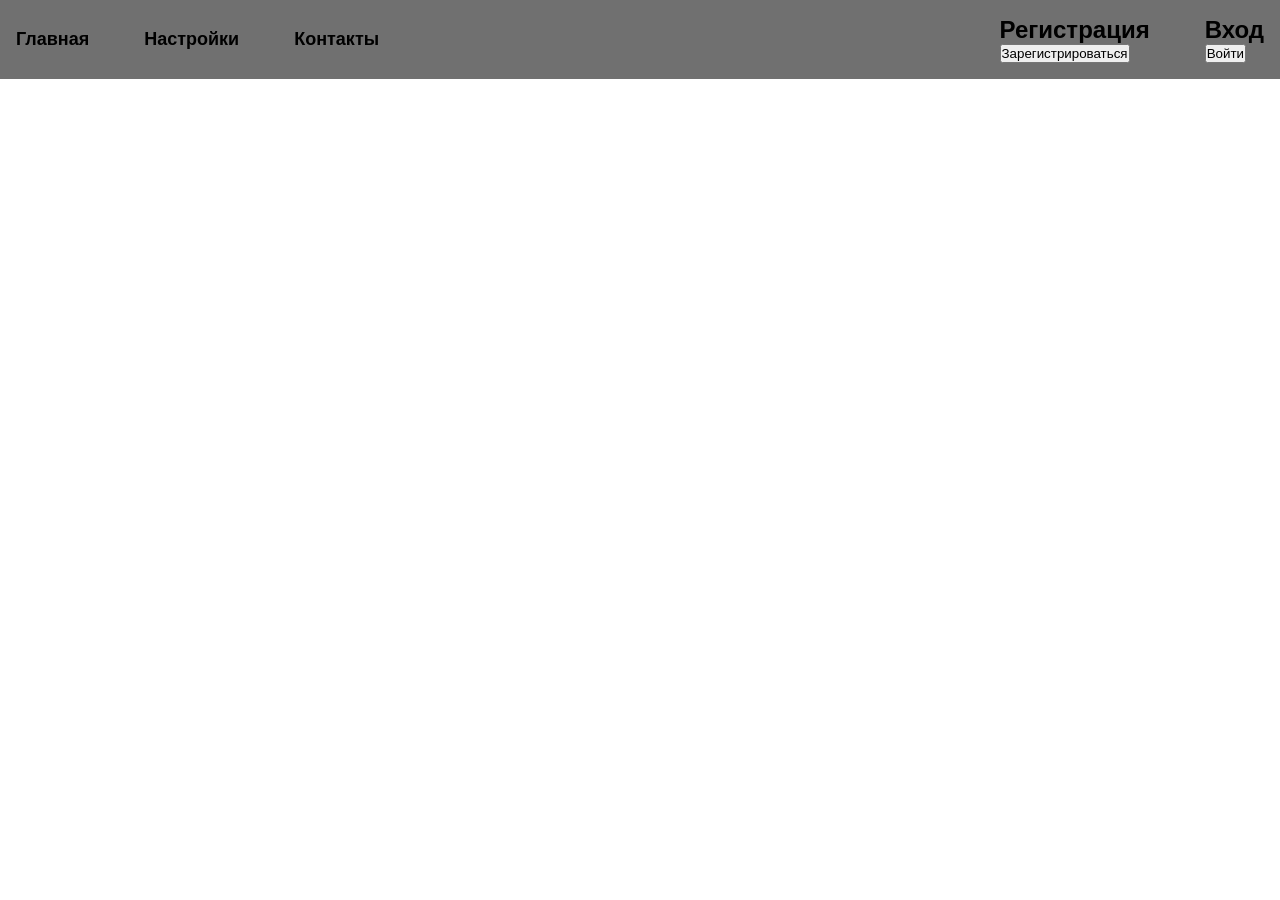
==== lessen-5-6/index.html @ 2c24f397 "new nav" ====
<!DOCTYPE html>
<html lang="en">
<head>
    <meta charset="UTF-8">
    <meta name="viewport" content="width=device-width, initial-scale=1.0">
    <title>Document</title>
    <link rel="stylesheet" href="style.css">
</head>
<body>
    <header>
        <nav>
            <div class="navigation">
                <div class="home"><a href="#"><h2>Главная</h2></a></div>
                <div class="settings"><a href="#"><h2>Настройки</h2></a></div>
                <div class="contacts"><a href="#"><h2>Контакты</h2></a></div>
            </div>

            <div class="auth">
                <div class="singin">
                    <h2>Регистрация</h2>
                    <button>Зарегистрироваться</button>
                </div>
                <div class="login">
                    <h2>Вход</h2>
                    <button>Войти</button>
                </div>
            </div>
        </nav>
    </header>

    <main></main>

    <footer></footer>
</body>
</html>
---- lessen-5-6/style.css ----
* {
    margin: 0;
    padding: 0;
    box-sizing: border-box;
}

header {
    background-color: rgb(112, 112, 112);
    font-family: 'Lucida Sans', Geneva, Verdana, sans-serif;
}

nav {
    display: flex;
    justify-content: space-between;
    align-items: center;
    padding: 16px;
}

.navigation,
.auth {
    display: flex;
    gap: 55px;
    align-items: center;
}

a {
    text-decoration: none;
    color: black;
    font-size: 12px;
}
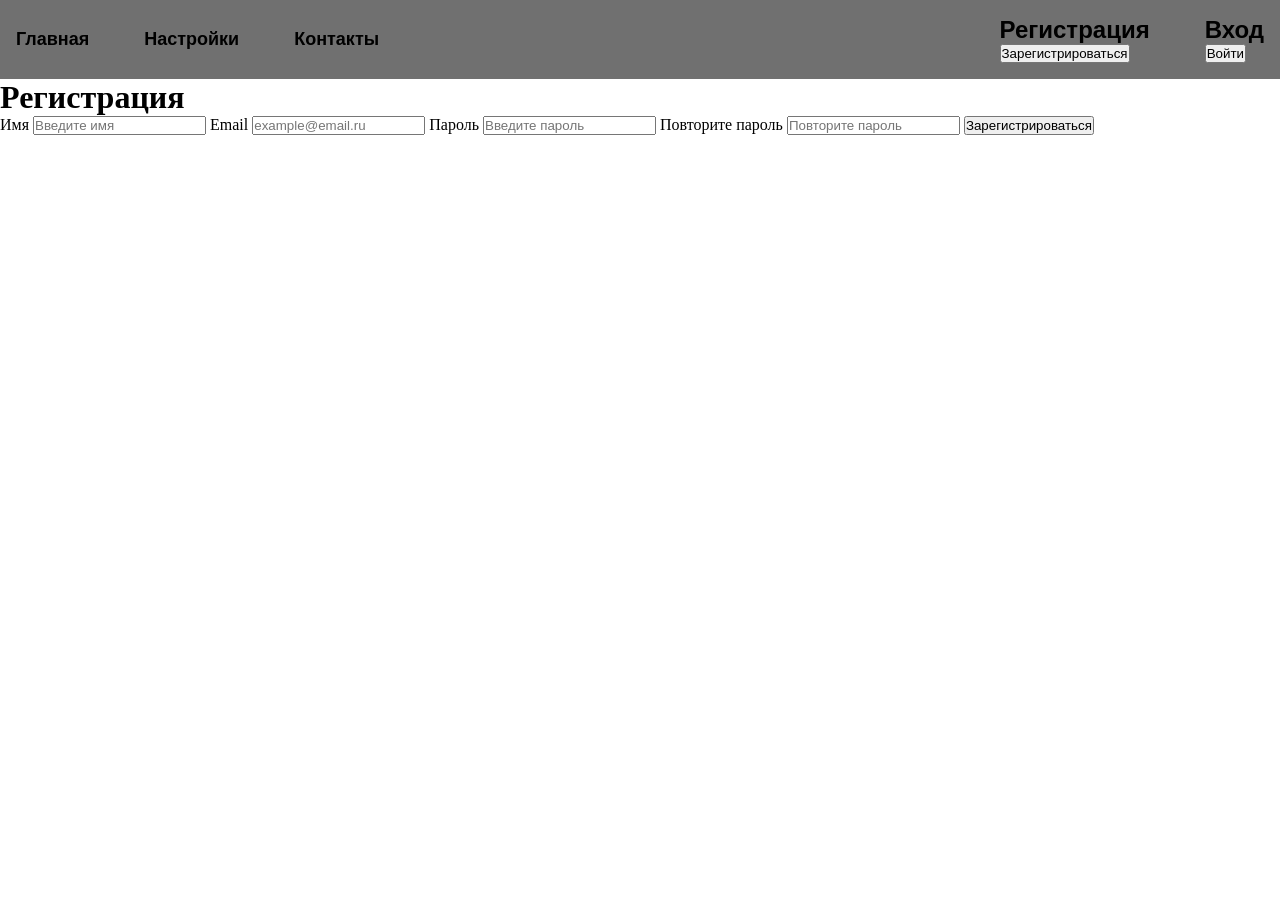
==== commit 3d7936bf: "auth" ====
--- a/lessen-5-6/index.html
+++ b/lessen-5-6/index.html
@@ -28,6 +28,25 @@
         </nav>
     </header>
 
+    <div class="register">
+        <h1>Регистрация</h1>
+        <form action="#">
+            <label>Имя</label>
+            <input type="text" placeholder="Введите имя" required>
+
+            <label>Email</label>
+            <input type="email" placeholder="example@email.ru" required>
+
+            <label>Пароль</label>
+            <input type="password" placeholder="Введите пароль" required>
+
+            <label>Повторите пароль</label>
+            <input type="password" placeholder="Повторите пароль" required> 
+        
+            <button type="submit">Зарегистрироваться</button>
+        </form>
+    </div>
+
     <main></main>
 
     <footer></footer>
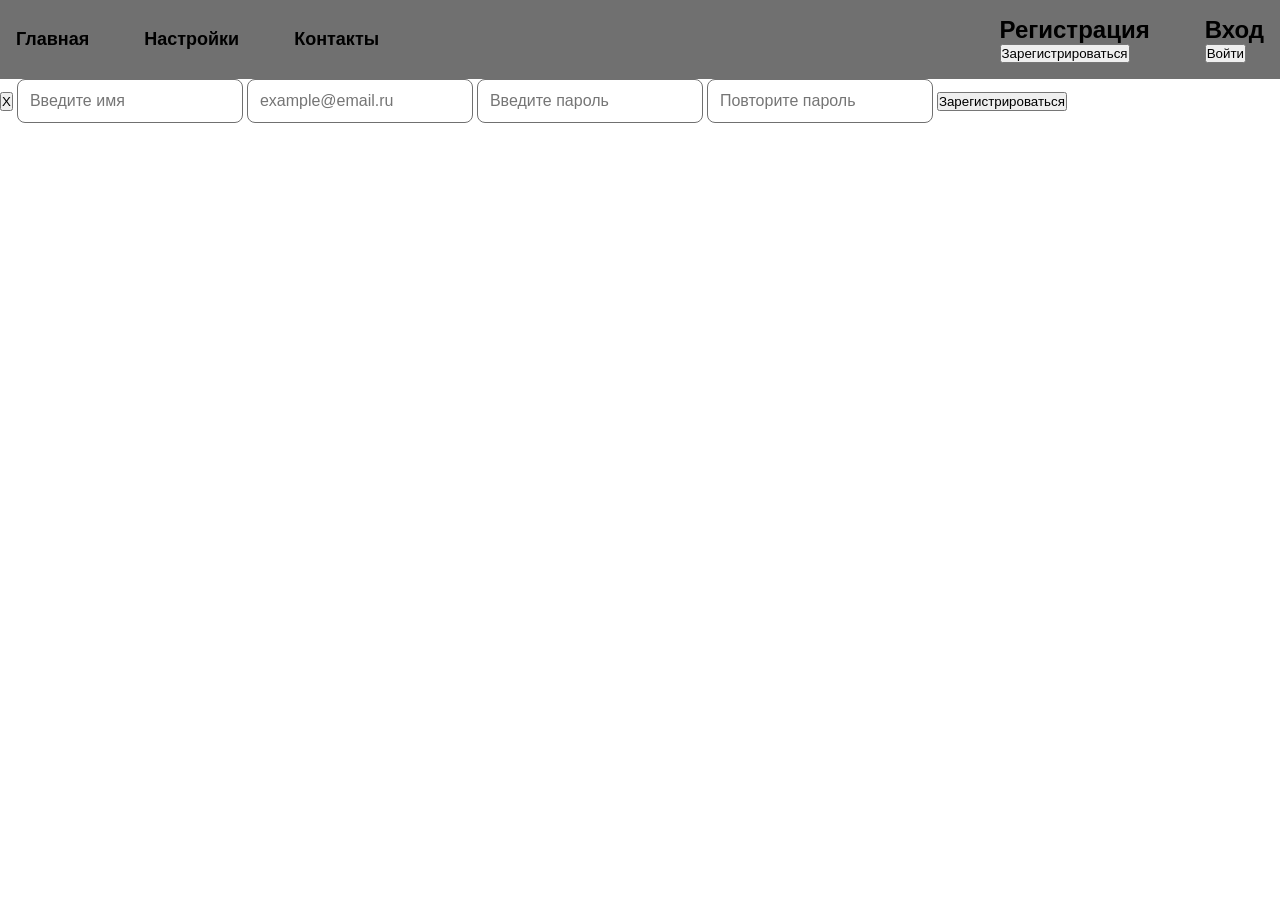
==== commit 0194ac75: "js script" ====
--- a/lessen-5-6/index.html
+++ b/lessen-5-6/index.html
@@ -18,35 +18,29 @@
             <div class="auth">
                 <div class="singin">
                     <h2>Регистрация</h2>
-                    <button>Зарегистрироваться</button>
+                    <button id="OpenReg">Зарегистрироваться</button>
                 </div>
                 <div class="login">
                     <h2>Вход</h2>
-                    <button>Войти</button>
+                    <button id="OpenIn">Войти</button>
                 </div>
             </div>
         </nav>
     </header>
 
-    <div class="register">
-        <h1>Регистрация</h1>
-        <form action="#">
-            <label>Имя</label>
+    <div class="modal" id="modal">
+        <div class="form">
+            <button id="closeBtn">X</button>
             <input type="text" placeholder="Введите имя" required>
-
-            <label>Email</label>
-            <input type="email" placeholder="example@email.ru" required>
-
-            <label>Пароль</label>
-            <input type="password" placeholder="Введите пароль" required>
-
-            <label>Повторите пароль</label>
-            <input type="password" placeholder="Повторите пароль" required> 
-        
-            <button type="submit">Зарегистрироваться</button>
-        </form>
+             <input type="email" placeholder="example@email.ru" required>
+             <input type="password" placeholder="Введите пароль" required>
+             <input type="password" placeholder="Повторите пароль" required> 
+             <button type="submit">Зарегистрироваться</button>
+        </div>
     </div>
 
+    <script src="scrtipt.js"></script>
+    
     <main></main>
 
     <footer></footer>
--- a/lessen-5-6/style.css
+++ b/lessen-5-6/style.css
@@ -23,6 +23,47 @@
     align-items: center;
 }
 
+.modal{
+    
+}
+
+form{
+    display: flex;
+    flex-direction: column;
+    gap: 10px;
+
+}
+
+input{
+    padding: 12px;
+
+    border: 1px solid rgb(112, 112, 112);
+    border-radius: 8px;
+
+    font-size: 16px;
+}
+
+input:focus{
+    border-color: brown;
+    outline: none;
+}
+
+form button{
+    margin-top: 15px;
+    padding: 12px;
+    background: rgb(112, 112, 112);
+    color: white;
+    border: none;
+    border-radius: 8px;
+    font-size: 16px;
+    cursor: pointer;
+}
+
+form button:hover{
+    background: rgb(51, 51, 51);
+    transition: 0.3s;
+}
+
 a {
     text-decoration: none;
     color: black;
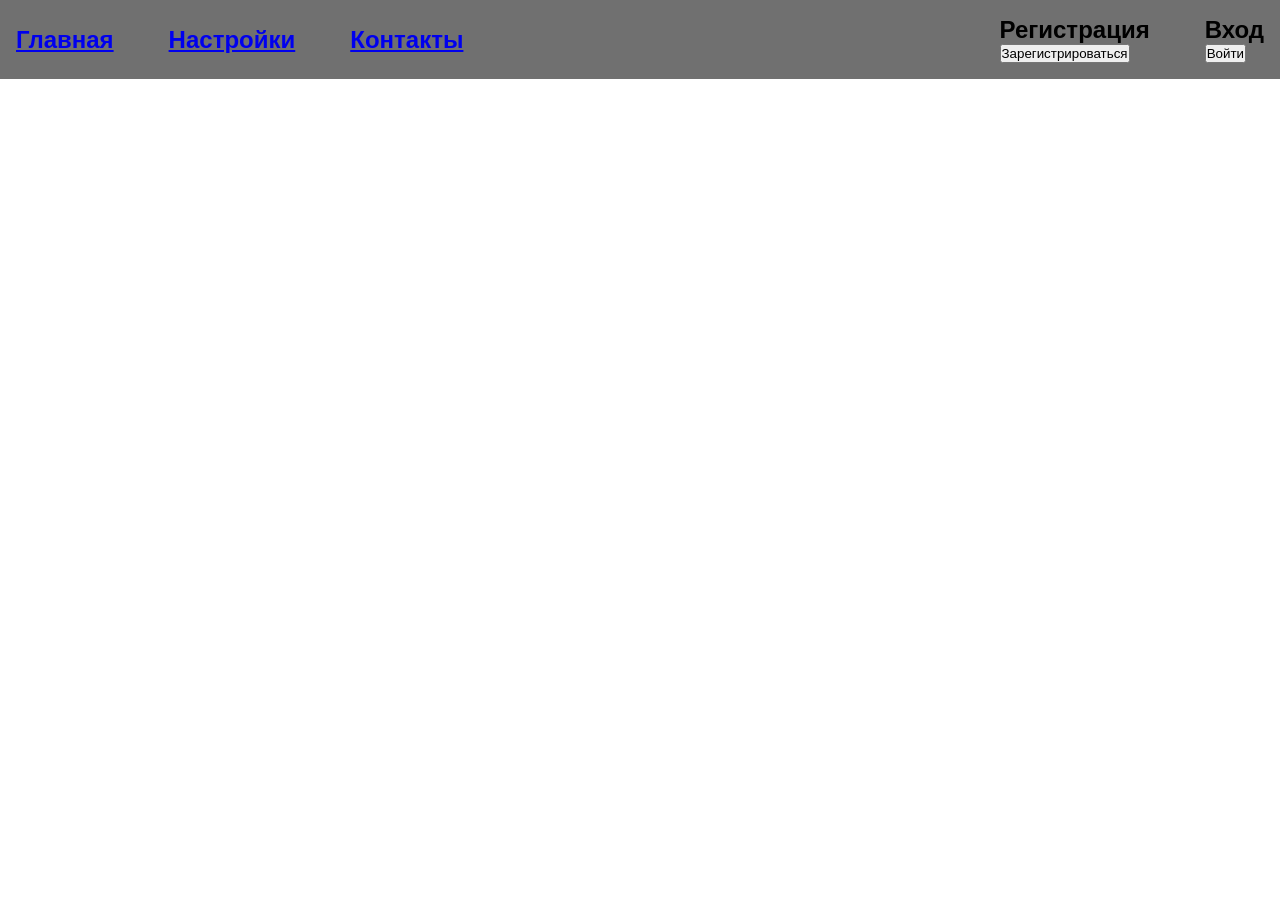
==== commit f86847ce: "new js" ====
--- a/lessen-5-6/index.html
+++ b/lessen-5-6/index.html
@@ -29,20 +29,30 @@
     </header>
 
     <div class="modal" id="modal">
-        <div class="form">
-            <button id="closeBtn">X</button>
-            <input type="text" placeholder="Введите имя" required>
-             <input type="email" placeholder="example@email.ru" required>
-             <input type="password" placeholder="Введите пароль" required>
-             <input type="password" placeholder="Повторите пароль" required> 
-             <button type="submit">Зарегистрироваться</button>
+        <div class="register">
+            <form action="#">
+                <h1>Регистрация</h1>
+
+                <label>Имя</label>
+                <input type="text" placeholder="Введите имя" required>
+
+                <label>Email</label>
+                <input type="email" placeholder="example@email.ru" required>
+
+                <label>Пароль</label>
+                <input type="password" placeholder="Введите пароль" required>
+
+                <label>Повторите пароль</label>
+                <input type="password" placeholder="Повторите пароль" required> 
+            
+                <button type="submit">Зарегистрироваться</button>
+        </form>
+
+            <p class="login-text">Уже есть аккаунт ? 
+                <a href="">Войти</a>
+            </p>
         </div>
     </div>
-
-    <script src="scrtipt.js"></script>
-    
-    <main></main>
-
-    <footer></footer>
+<script src="scrtipt.js"></script>
 </body>
 </html>
--- a/lessen-5-6/style.css
+++ b/lessen-5-6/style.css
@@ -23,49 +23,159 @@
     align-items: center;
 }
 
-.modal{
-    
+.modal {
+    display: none;
+
+    position: fixed;
+
+    top: 0;
+    left: 0;
+
+    width: 100%;
+    height: 100%;
+
+    background: rgba(0, 0, 0, 0.6);
+
+    justify-content: center;
+    align-items: center;
 }
 
-form{
+
+/* Этот класс добавляет JavaScript */
+
+.modal.active {
     display: flex;
-    flex-direction: column;
-    gap: 10px;
-
 }
 
-input{
+
+/* КАРТОЧКА РЕГИСТРАЦИИ */
+
+.register {
+    position: relative;
+
+    width: 400px;
+
+    padding: 35px;
+
+    background: white;
+
+    border-radius: 16px;
+
+    box-shadow: 0 10px 40px rgba(0, 0, 0, 0.3);
+}
+
+.register h2 {
+    text-align: center;
+
+    font-size: 28px;
+
+    margin-bottom: 25px;
+}
+
+
+/* FORM */
+
+.register form {
+    display: flex;
+
+    flex-direction: column;
+
+    gap: 10px;
+}
+
+.register label {
+    font-size: 14px;
+
+    font-weight: bold;
+}
+
+
+/* INPUT */
+
+.register input {
+    width: 100%;
+
     padding: 12px;
 
-    border: 1px solid rgb(112, 112, 112);
+    border: 1px solid #ccc;
+
     border-radius: 8px;
 
     font-size: 16px;
-}
 
-input:focus{
-    border-color: brown;
     outline: none;
 }
 
-form button{
+.register input:focus {
+    border-color: #222;
+}
+
+
+/* КНОПКА ФОРМЫ */
+
+.register form button {
     margin-top: 15px;
-    padding: 12px;
-    background: rgb(112, 112, 112);
+
+    padding: 13px;
+
+    border: none;
+
+    border-radius: 8px;
+
+    background: #222;
+
     color: white;
+
+    font-size: 16px;
+
+    cursor: pointer;
+
+    transition: 0.3s;
+}
+
+.register form button:hover {
+    background: #444;
+}
+
+
+/* КРЕСТИК */
+
+.close {
+    position: absolute;
+
+    top: 10px;
+    right: 15px;
+
     border: none;
-    border-radius: 8px;
-    font-size: 16px;
+
+    background: none;
+
+    font-size: 28px;
+
     cursor: pointer;
 }
 
-form button:hover{
-    background: rgb(51, 51, 51);
-    transition: 0.3s;
+
+/* ТЕКСТ СНИЗУ */
+
+.login-text {
+    margin-top: 20px;
+
+    text-align: center;
+
+    font-size: 14px;
+
+    color: #777;
 }
 
-a {
+.login-text a {
+    color: #222;
+
+    font-weight: bold;
+
     text-decoration: none;
-    color: black;
-    font-size: 12px;
+}
+
+.login-text a:hover {
+    text-decoration: underline;
 }
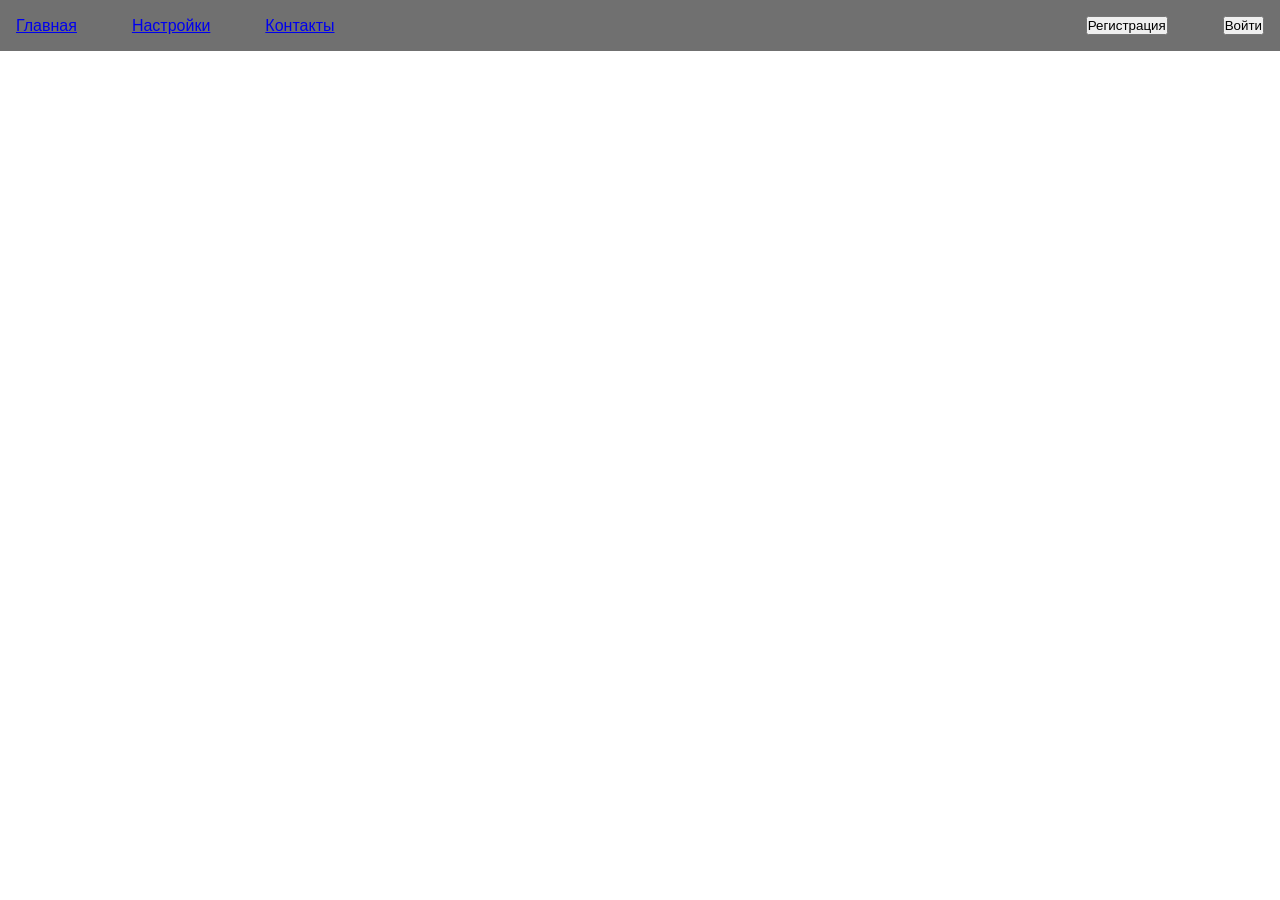
==== commit 21438a5a: "Update index.html" ====
--- a/lessen-5-6/index.html
+++ b/lessen-5-6/index.html
@@ -1,58 +1,129 @@
 <!DOCTYPE html>
-<html lang="en">
+<html lang="ru">
 <head>
     <meta charset="UTF-8">
     <meta name="viewport" content="width=device-width, initial-scale=1.0">
-    <title>Document</title>
+
+    <title>Мой сайт</title>
+
     <link rel="stylesheet" href="style.css">
 </head>
+
 <body>
-    <header>
-        <nav>
-            <div class="navigation">
-                <div class="home"><a href="#"><h2>Главная</h2></a></div>
-                <div class="settings"><a href="#"><h2>Настройки</h2></a></div>
-                <div class="contacts"><a href="#"><h2>Контакты</h2></a></div>
-            </div>
 
-            <div class="auth">
-                <div class="singin">
-                    <h2>Регистрация</h2>
-                    <button id="OpenReg">Зарегистрироваться</button>
-                </div>
-                <div class="login">
-                    <h2>Вход</h2>
-                    <button id="OpenIn">Войти</button>
-                </div>
-            </div>
-        </nav>
-    </header>
+<header>
+    <nav>
 
-    <div class="modal" id="modal">
-        <div class="register">
-            <form action="#">
-                <h1>Регистрация</h1>
+        <div class="navigation">
+            <a href="#">Главная</a>
+            <a href="#">Настройки</a>
+            <a href="#">Контакты</a>
+        </div>
 
-                <label>Имя</label>
-                <input type="text" placeholder="Введите имя" required>
+        <div class="auth">
+            <button id="openRegister">Регистрация</button>
+            <button id="openLogin">Войти</button>
+        </div>
 
-                <label>Email</label>
-                <input type="email" placeholder="example@email.ru" required>
+    </nav>
+</header>
 
-                <label>Пароль</label>
-                <input type="password" placeholder="Введите пароль" required>
+<div class="modal" id="registerModal">
 
-                <label>Повторите пароль</label>
-                <input type="password" placeholder="Повторите пароль" required> 
-            
-                <button type="submit">Зарегистрироваться</button>
+    <div class="modal-window">
+
+        <button class="close" id="closeRegister">×</button>
+
+        <form>
+
+            <h1>Регистрация</h1>
+
+            <label>Имя</label>
+            <input
+                type="text"
+                placeholder="Введите имя"
+                required
+            >
+
+            <label>Email</label>
+            <input
+                type="email"
+                placeholder="example@email.ru"
+                required
+            >
+
+            <label>Пароль</label>
+            <input
+                type="password"
+                placeholder="Введите пароль"
+                required
+            >
+
+            <label>Повторите пароль</label>
+            <input
+                type="password"
+                placeholder="Повторите пароль"
+                required
+            >
+
+            <button type="submit">
+                Зарегистрироваться
+            </button>
+
         </form>
 
-            <p class="login-text">Уже есть аккаунт ? 
-                <a href="">Войти</a>
-            </p>
-        </div>
+        <p class="bottom-text">
+            Уже есть аккаунт?
+            <a href="#" id="goLogin">Войти</a>
+        </p>
+
     </div>
-<script src="scrtipt.js"></script>
+
+</div>
+
+<div class="modal" id="loginModal">
+
+    <div class="modal-window">
+
+        <button class="close" id="closeLogin">×</button>
+
+        <form>
+
+            <h1>Вход</h1>
+
+            <label>Email</label>
+            <input
+                type="email"
+                placeholder="Введите Email"
+                required
+            >
+
+            <label>Пароль</label>
+            <input
+                type="password"
+                placeholder="Введите пароль"
+                required
+            >
+
+            <button type="submit">
+                Войти
+            </button>
+
+        </form>
+
+        <p class="bottom-text">
+            Нет аккаунта?
+            <a href="#" id="goRegister">
+                Зарегистрироваться
+            </a>
+        </p>
+
+    </div>
+
+</div>
+
+
+<script src="script.js"></script>
+
 </body>
-</html>+</html>
